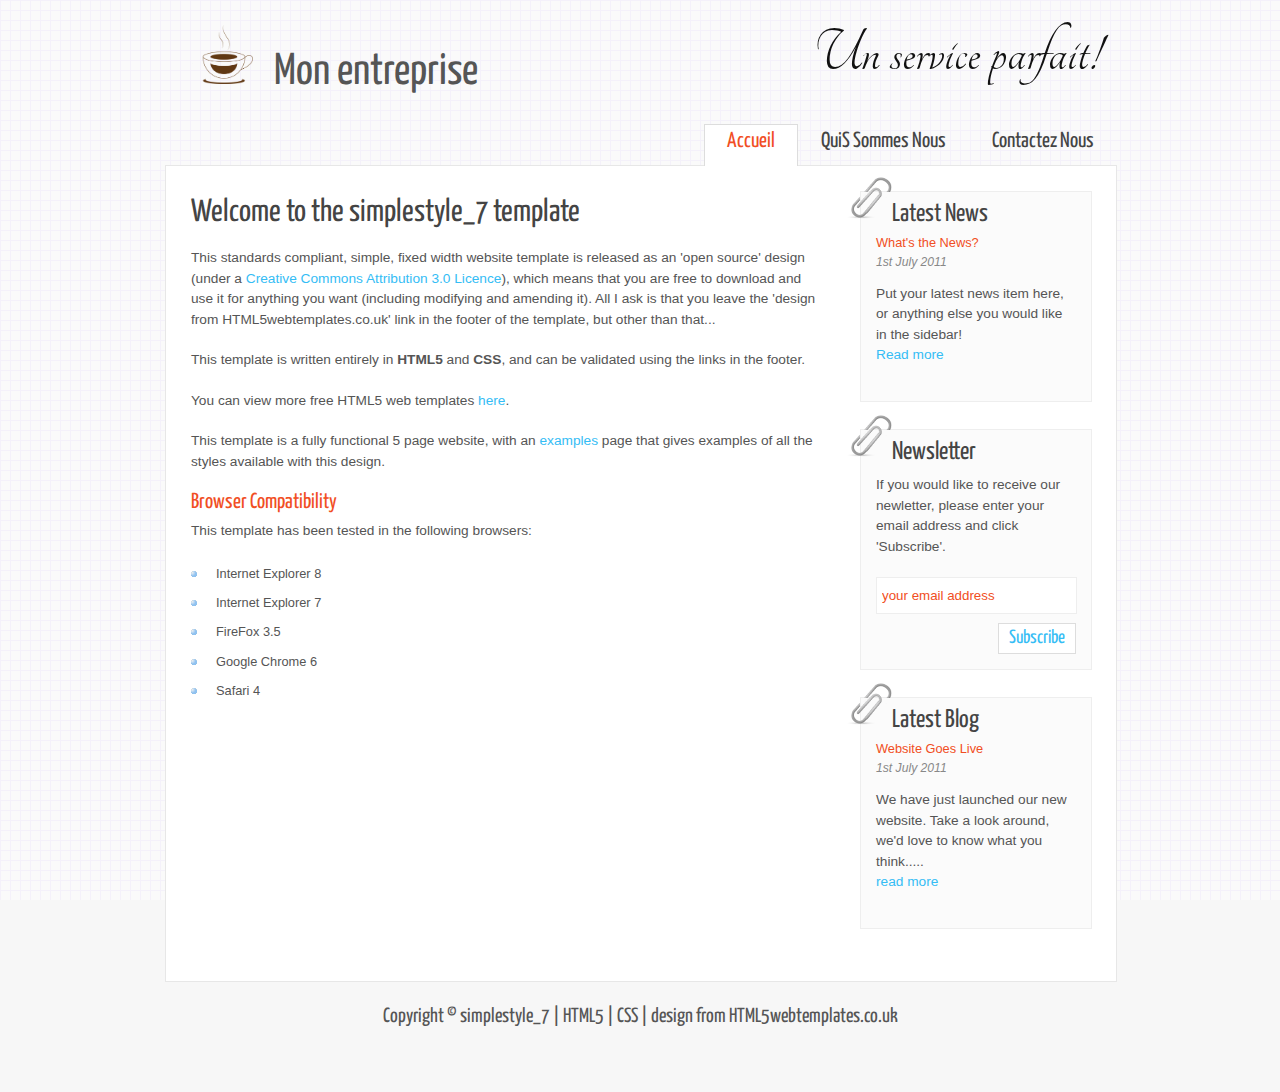
==== index.html @ e3913686 "merge branch 'conflict'" ====
<!DOCTYPE HTML>
<html><head><title>simplestyle_7</title><meta name="description" content="website description"><meta name="keywords" content="website keywords, website keywords"><meta http-equiv="content-type" content="text/html; charset=windows-1252"><link rel="stylesheet" type="text/css" href="http://fonts.googleapis.com/css?family=Tangerine&amp;v1"><link rel="stylesheet" type="text/css" href="http://fonts.googleapis.com/css?family=Yanone+Kaffeesatz"><link rel="stylesheet" type="text/css" href="style/style.css"></head><body>
  <div id="main">
    <div id="header">
      <div id="logo">
       <h1><img src="images/logo2.png" width="61px" />&nbsp;&nbsp;&nbsp;Mon entreprise</h1>
        <div class="slogan">Un service parfait!</div>

      </div>
      <div id="menubar">
        <ul id="menu"><li class="current"><a href="index.html">Accueil</a></li>
          <li><a href="qui-somme-nous">QuiS Sommes Nous</a></li>
          <li><a href="contact.html">Contactez Nous</a></li>
        </ul></div>
    </div>
    <div id="site_content">
      <div id="sidebar_container">
        <img class="paperclip" src="style/paperclip.png" alt="paperclip"><div class="sidebar">
        <!-- insert your sidebar items here -->
        <h3>Latest News</h3>
        <h4>What's the News?</h4>
        <h5>1st July 2011</h5>
        <p>Put your latest news item here, or anything else you would like in the sidebar!<br><a href="#">Read more</a></p>
        </div>
        <img class="paperclip" src="style/paperclip.png" alt="paperclip"><div class="sidebar">
          <h3>Newsletter</h3>
          <p>If you would like to receive our newletter, please enter your email address and click 'Subscribe'.</p>
          <form method="post" action="#" id="subscribe">
            <p style="padding: 0 0 9px 0;"><input class="search" type="text" name="email_address" value="your email address" onclick="javascript: document.forms['subscribe'].email_address.value=''"></p>
            <p><input class="subscribe" name="subscribe" type="submit" value="Subscribe"></p>
          </form>
        </div>
        <img class="paperclip" src="style/paperclip.png" alt="paperclip"><div class="sidebar">
          <h3>Latest Blog</h3>
          <h4>Website Goes Live</h4>
          <h5>1st July 2011</h5>
          <p>We have just launched our new website. Take a look around, we'd love to know what you think.....<br><a href="#">read more</a></p>
        </div>
      </div>
      <div id="content">
        <!-- insert the page content here -->
        <h1>Welcome to the simplestyle_7 template</h1>
        <p>This standards compliant, simple, fixed width website template is released as an 'open source' design (under a <a href="http://creativecommons.org/licenses/by/3.0">Creative Commons Attribution 3.0 Licence</a>), which means that you are free to download and use it for anything you want (including modifying and amending it). All I ask is that you leave the 'design from HTML5webtemplates.co.uk' link in the footer of the template, but other than that...</p>
        <p>This template is written entirely in <strong>HTML5</strong> and <strong>CSS</strong>, and can be validated using the links in the footer.</p>
        <p>You can view more free HTML5 web templates <a href="http://www.html5webtemplates.co.uk">here</a>.</p>
        <p>This template is a fully functional 5 page website, with an <a href="examples.html">examples</a> page that gives examples of all the styles available with this design.</p>
        <h2>Browser Compatibility</h2>
        <p>This template has been tested in the following browsers:</p>
        <ul><li>Internet Explorer 8</li>
          <li>Internet Explorer 7</li>
          <li>FireFox 3.5</li>
          <li>Google Chrome 6</li>
          <li>Safari 4</li>
        </ul></div>
    </div>
    <div id="footer">
      <p>Copyright � simplestyle_7 | <a href="http://validator.w3.org/check?uri=referer">HTML5</a> | <a href="http://jigsaw.w3.org/css-validator/check/referer">CSS</a> | <a href="http://www.html5webtemplates.co.uk">design from HTML5webtemplates.co.uk</a>
</p>
    </div>
  </div>
</body></html>
---- style/style.css ----
html
{ height: 100%;}

*
{ margin: 0;
  padding: 0;}

body
{ font: normal .80em 'trebuchet ms', arial, sans-serif;
  background: #F7F7F7 url(pattern.png) fixed;
  color: #555;}

p
{ padding: 0 0 20px 0;
  line-height: 1.5em;
  font-size: 107%;}

img
{ border: 0;}

h1, h2, h3, h4, h5, h6 
{ font: normal 250% 'Yanone Kaffeesatz', arial, sans-serif;
  color: #444;
  margin: 0 0 15px 0;
  padding: 5px 0 5px 0;}

h2
{ font: normal 170% 'Yanone Kaffeesatz', arial, sans-serif;
  color: #F14E23;  
  margin: 0;
  padding: 0 0 8px 0;}

h3
{ font-size: 200%;
  margin: 0 0 9px 0;
  color: #444;}

h4, h5, h6
{ margin: 0;
  padding: 0 0 5px 0;
  font: normal 100% arial, sans-serif;
  color: #F14E23;
  line-height: 1em;}

h5, h6
{ font: italic 95% arial, sans-serif;
  color: #888;
  padding-bottom: 15px;}

h6
{ color: #362C20;}

a, a:hover
{ outline: none;
  text-decoration: none;
  color: #35BDF5;}

a:hover
{ text-decoration: underline;}

.left
{ float: left;
  width: auto;
  margin-right: 10px;}

.right
{ float: right; 
  width: auto;
  margin-left: 10px;}

.center
{ display: block;
  text-align: center;
  margin: 20px auto;}

ul
{ margin: 2px 0 22px 17px;}

ul li
{ list-style-type: circle;
  margin: 0 0 0 0; 
  padding: 0 0 4px 5px;}

ol
{ margin: 8px 0 22px 20px;}

ol li
{ margin: 0 0 11px 0;}

#main, #header, #logo, #menubar, #site_content, #footer
{ margin-left: auto; 
  margin-right: auto;}

#main
{ width: 950px;
  margin: 20px auto;}

#header
{ width: 952px;
  height: 145px;}

#logo
{ width: 950px;
  float: left;
  height: 100px;
  background: transparent;
  padding: 0 0 0px 10px;}

#logo h1
{ font: normal 350% 'Yanone Kaffeesatz', arial, sans-serif;
  padding: 5px 0 0 17px;
  color: #555;
  float: left;}

#logo h1 a
{ color: #35BDF5;
  text-decoration: none;}

#logo h1 a:hover
{ color: #555;
  text-decoration: none;}

.slogan
{ float: right; 
  padding-right: 25px;
  text-align: right; 
  font: 500% 'tangerine', arial; 
  color: #111;}

#menubar
{ height: 46px;
  width: 700px;
  margin: 0px auto -1px auto;
  float: right;
  padding: 0px 0 0 0;} 

ul#menu
{ float: right;}

ul#menu li
{ float: left;
  padding: 0 0 0px 0px;
  list-style: none;
  margin: 2px 0 0 0;
  background: transparent;}

ul#menu li a
{ font: normal 170% 'Yanone Kaffeesatz', sans-serif;
  text-decoration: none;
  color: #444;
  display: block; 
  float: left; 
  height: 20px;
  padding: 7px 23px 15px 23px;
  text-align: center;} 

ul#menu li.current a
{ height: 20px;
  padding: 6px 22px 15px 22px;}

ul#menu li.current a
{ background: #fff;
  border: 1px solid #ddd;
  border-bottom: 0;
  color: #F14E23;}

ul#menu li a:hover
{ color: #F14E23;}

#site_content
{ width: 950px;
  overflow: hidden;
  margin: 0 auto 0 auto;
  padding: 0;
  background: #fff;
  border: 1px solid #E7E7E7;} 

#sidebar_container
{ float: right;
  width: 250px;
  margin: 25px 0;}

.sidebar
{ float: right;
  width: 200px;
  margin: 0 24px 27px 0;
  background: #FBFBFB;
  border: 1px solid #eee;
  padding: 0 15px 15px 15px;}

.sidebar h3, .content h1
{ padding: 10px 15px;
  margin: 0 1px;}

.sidebar h1
{ padding: 5px 0 0 0;}

.paperclip
{ float: left;
  position: relative; 
  z-index: 0;
  vertical-align: middle; 
  margin: -27px 0 -60px -30px;}

#content
{ text-align: left;
  width: 630px;
  padding: 25px 0 5px 25px;
  margin: 0;}

#content ul
{ margin: 2px 0 22px 0px;}

#content ul li
{ list-style-type: none;
  background: url(bullet.png) no-repeat;
  margin: 0 0 6px 0; 
  padding: 0 0 4px 25px;
  line-height: 1.5em;}

#footer
{ clear: both;
  width: 100%;
  font: normal 150% 'yanone kaffeesatz',  arial, sans-serif;
  height: 85px;
  padding: 20px 0 5px 0;
  text-align: center; 
  color: #555;
  background: transparent;
  margin-bottom: 20px;}

#footer p
{ padding: 0 0 10px 0;}

#footer a, #footer a:hover
{ color: #555;
  text-decoration: none;}

#footer a:hover
{ color: #35BDF5;
  text-decoration: none;}

.gallery img
{ position:absolute;}

.form_settings
{ margin: 5px 0 0 0;}

.form_settings p
{ padding: 0 0 10px 0;}

.form_settings span
{ padding: 5px 0; 
  float: left; 
  width: 170px; 
  text-align: left;}
  
.form_settings input, .form_settings textarea
{ width: 252px; 
  font: 100% 'trebuchet ms', arial;
  border: 0;
  border: 1px solid #eee;
  padding: 5px 10px;
  background: #fff;
  color: #FFF;}
  
.form_settings .submit
{ border: 0; 
  width: auto;
  margin: 0 0 0 200px; 
  cursor: pointer; 
  color: #35BDF5;
  border: 1px solid #ddd;
  padding: 5px 15px;
  background: #fff;
  font: normal 140% 'Yanone Kaffeesatz', sans-serif;}

.form_settings textarea, .form_settings select
{ font: 100% 'trebuchet ms', arial; 
  border: 1px solid #eee;
  padding: 5px 10px;
  background: #fff;
  width: 252px;
  overflow: auto;}

.form_settings select
{ width: 274px;}

.form_settings .checkbox
{ margin: 4px 0; 
  padding: 0; 
  width: 14px;
  border: 0;
  background: none;}

.search
{ color: #666;
  border: 1px solid #eee;
  margin: 0;
  padding: 10px 5px;
  width: 189px;
  color: #F14E23;}
  
.subscribe
{ color: #35BDF5;
  border: 1px solid #ddd;
  padding: 5px 10px;
  background: #fff;
  float: right;
  cursor: pointer;
  margin: 0;
  font: normal 140% 'Yanone Kaffeesatz', sans-serif;}
 
table
{ margin: 10px 0 30px 0;}

table tr th, table tr td
{ background: #F5F5F5;
  color: #111;
  padding: 7px 4px;
  text-align: left;}
  
table tr td
{ background: #FBFBFB;
  color: #111;
  border-top: 1px solid #FFF;}
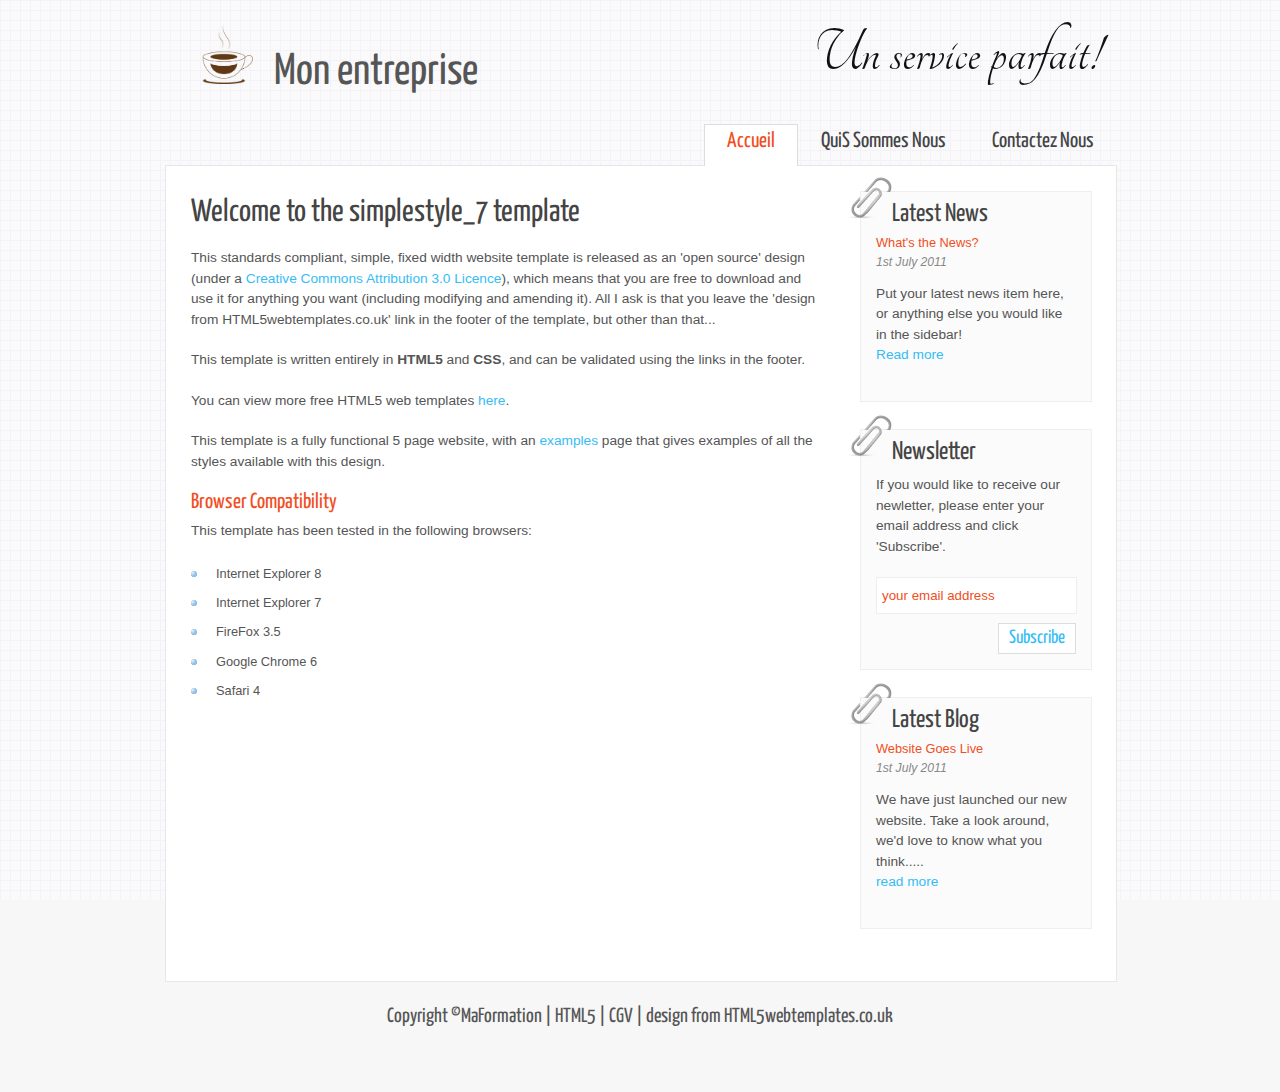
==== commit e420a008: "modification de footer" ====
--- a/index.html
+++ b/index.html
@@ -54,7 +54,7 @@
         </ul></div>
     </div>
     <div id="footer">
-      <p>Copyright � simplestyle_7 | <a href="http://validator.w3.org/check?uri=referer">HTML5</a> | <a href="http://jigsaw.w3.org/css-validator/check/referer">CSS</a> | <a href="http://www.html5webtemplates.co.uk">design from HTML5webtemplates.co.uk</a>
+      <p>Copyright �MaFormation | <a href="Mention legale">HTML5</a> | <a href="http://jigsaw.w3.org/css-validator/check/referer">CGV</a> | <a href="http://www.html5webtemplates.co.uk">design from HTML5webtemplates.co.uk</a>
 </p>
     </div>
   </div>
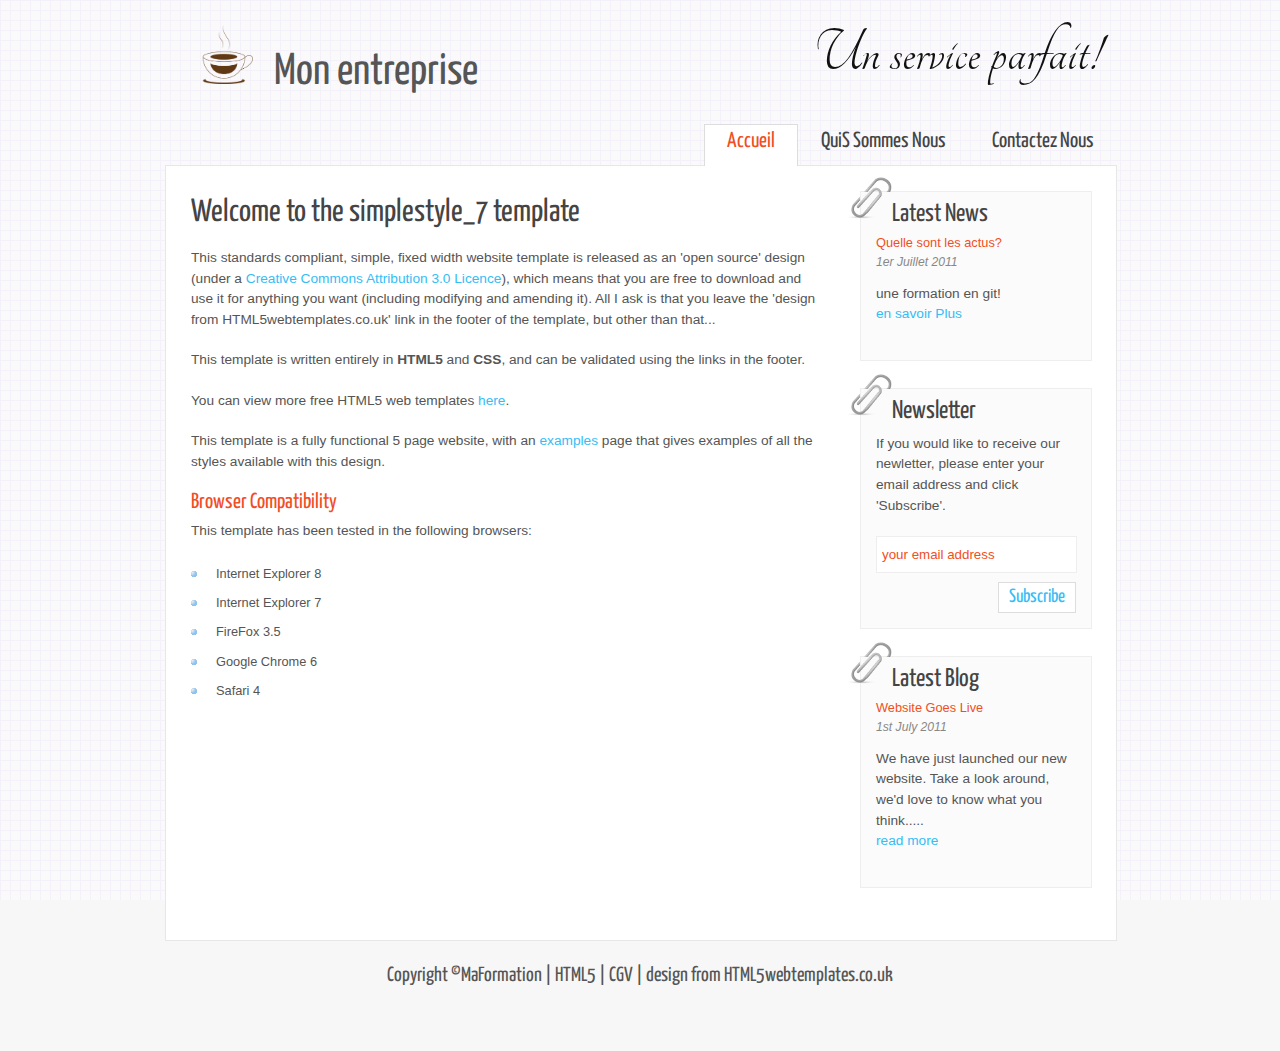
==== commit 6a93a2b0: "modifcation de news" ====
--- a/index.html
+++ b/index.html
@@ -9,7 +9,7 @@
       </div>
       <div id="menubar">
         <ul id="menu"><li class="current"><a href="index.html">Accueil</a></li>
-          <li><a href="qui-somme-nous">QuiS Sommes Nous</a></li>
+          <li><a href="qui-sommes-nous.html">QuiS Sommes Nous</a></li>
           <li><a href="contact.html">Contactez Nous</a></li>
         </ul></div>
     </div>
@@ -18,9 +18,9 @@
         <img class="paperclip" src="style/paperclip.png" alt="paperclip"><div class="sidebar">
         <!-- insert your sidebar items here -->
         <h3>Latest News</h3>
-        <h4>What's the News?</h4>
-        <h5>1st July 2011</h5>
-        <p>Put your latest news item here, or anything else you would like in the sidebar!<br><a href="#">Read more</a></p>
+        <h4>Quelle sont les actus?</h4>
+        <h5>1er Juillet 2011</h5>
+        <p>une formation en git!<br><a href="#">en savoir Plus</a></p>
         </div>
         <img class="paperclip" src="style/paperclip.png" alt="paperclip"><div class="sidebar">
           <h3>Newsletter</h3>
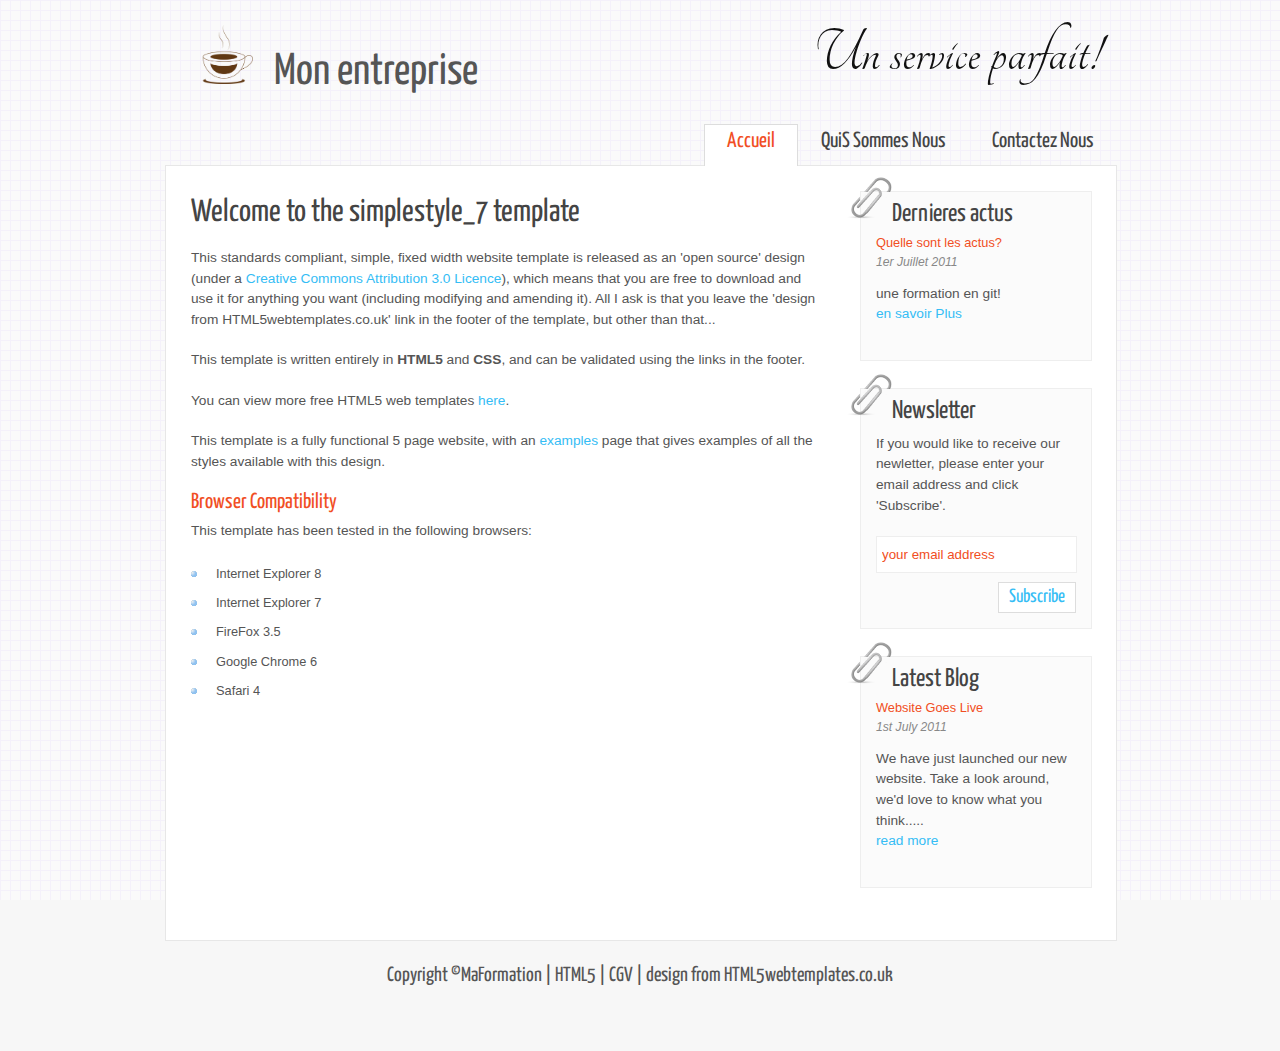
==== commit 1e6803bf: "texte derniere actus" ====
--- a/index.html
+++ b/index.html
@@ -17,7 +17,7 @@
       <div id="sidebar_container">
         <img class="paperclip" src="style/paperclip.png" alt="paperclip"><div class="sidebar">
         <!-- insert your sidebar items here -->
-        <h3>Latest News</h3>
+        <h3>Dernieres actus</h3>
         <h4>Quelle sont les actus?</h4>
         <h5>1er Juillet 2011</h5>
         <p>une formation en git!<br><a href="#">en savoir Plus</a></p>
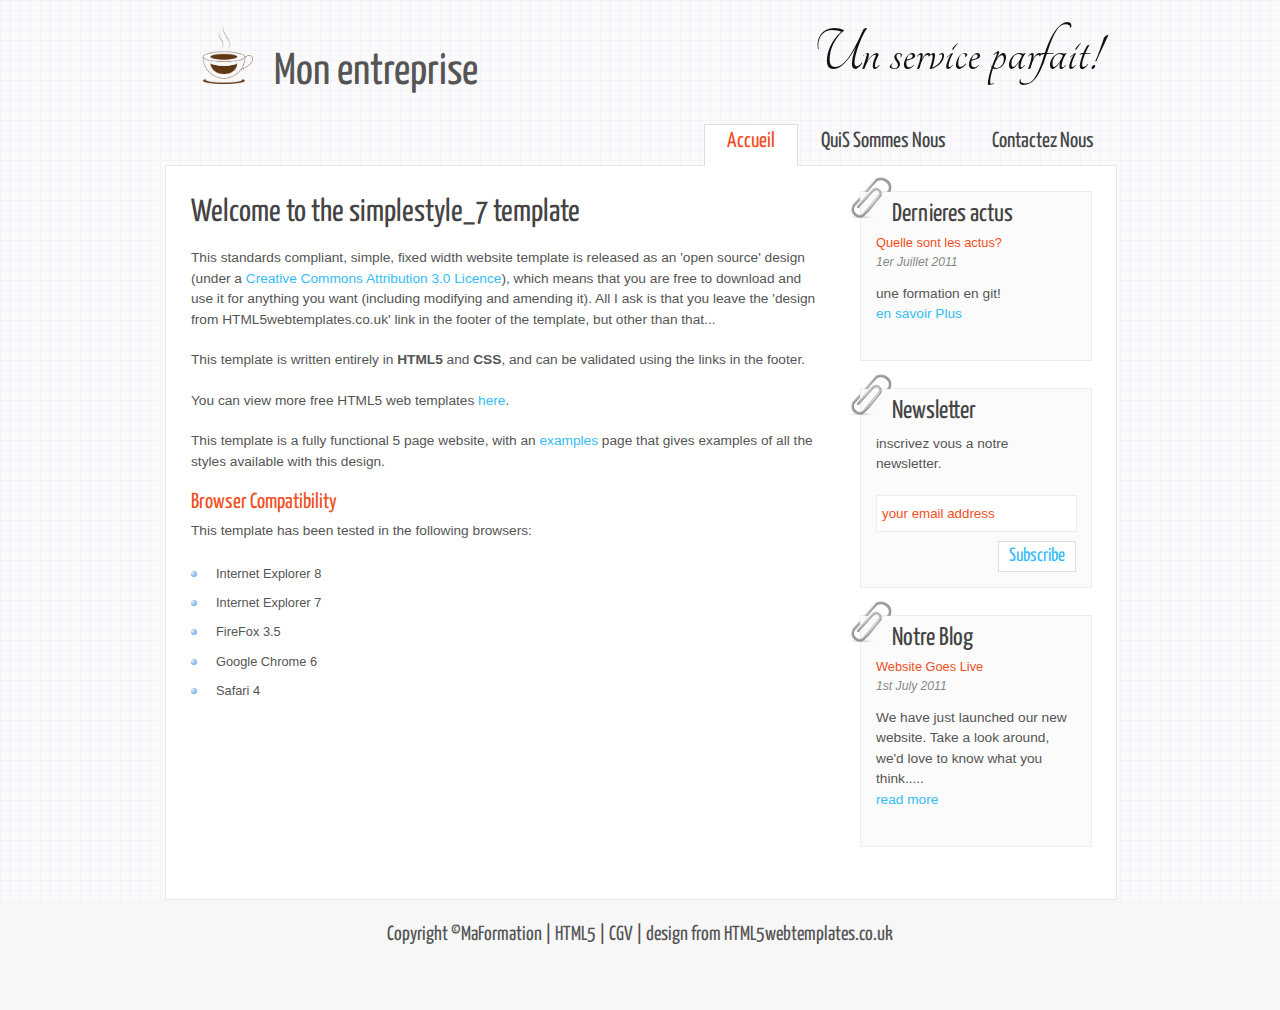
==== commit ab459a1f: "traduction blog" ====
--- a/index.html
+++ b/index.html
@@ -24,14 +24,14 @@
         </div>
         <img class="paperclip" src="style/paperclip.png" alt="paperclip"><div class="sidebar">
           <h3>Newsletter</h3>
-          <p>If you would like to receive our newletter, please enter your email address and click 'Subscribe'.</p>
+          <p>inscrivez vous a notre newsletter.</p>
           <form method="post" action="#" id="subscribe">
             <p style="padding: 0 0 9px 0;"><input class="search" type="text" name="email_address" value="your email address" onclick="javascript: document.forms['subscribe'].email_address.value=''"></p>
             <p><input class="subscribe" name="subscribe" type="submit" value="Subscribe"></p>
           </form>
         </div>
         <img class="paperclip" src="style/paperclip.png" alt="paperclip"><div class="sidebar">
-          <h3>Latest Blog</h3>
+          <h3>Notre Blog</h3>
           <h4>Website Goes Live</h4>
           <h5>1st July 2011</h5>
           <p>We have just launched our new website. Take a look around, we'd love to know what you think.....<br><a href="#">read more</a></p>
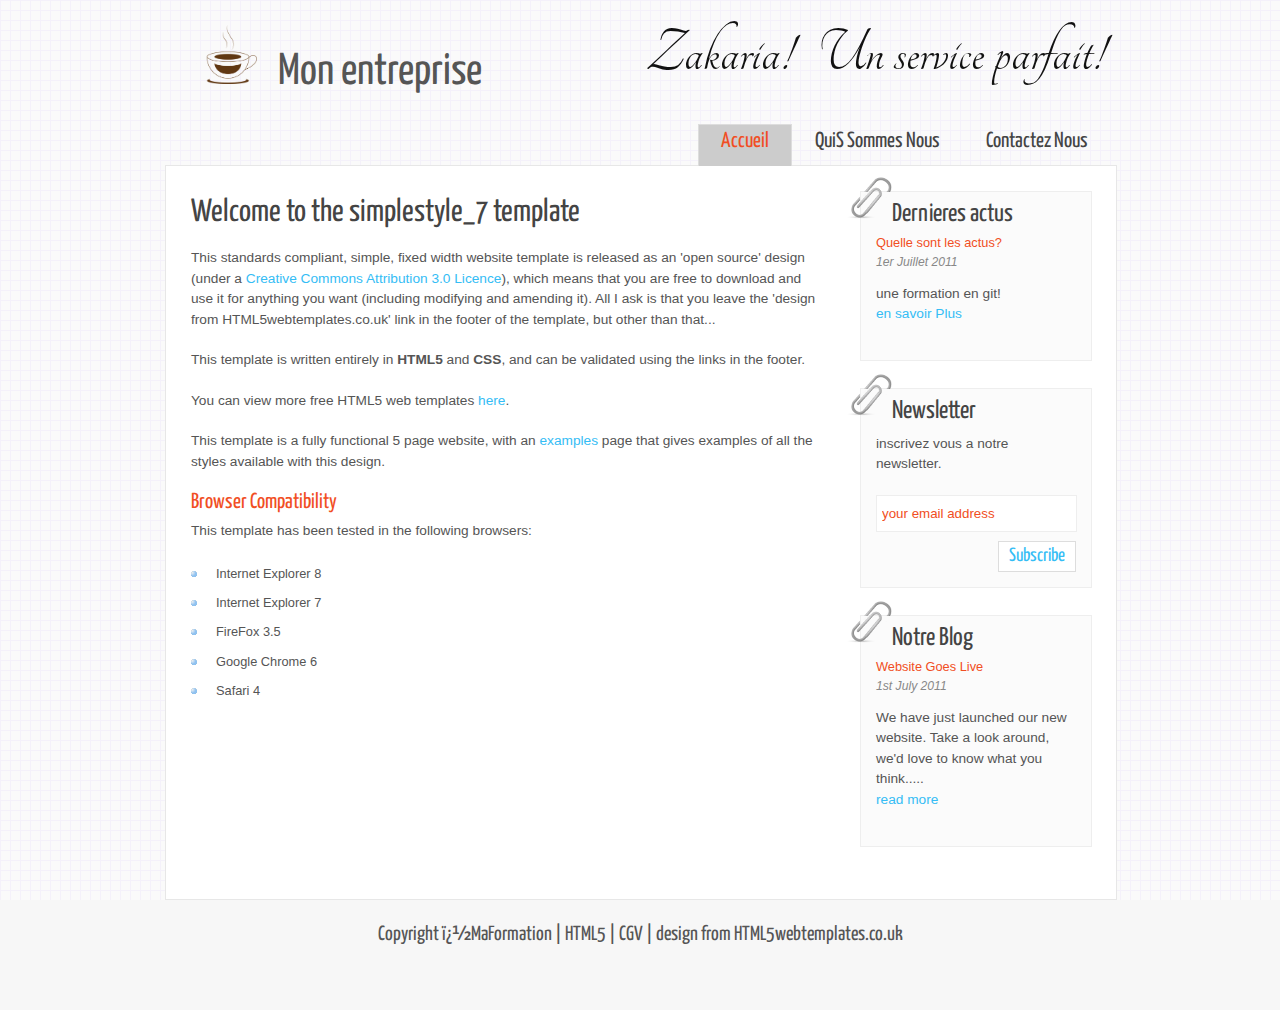
==== commit f0f79336: "test" ====
--- a/index.html
+++ b/index.html
@@ -1,11 +1,11 @@
-<!DOCTYPE HTML>
+<!DOCTYPE HTML>
 <html><head><title>simplestyle_7</title><meta name="description" content="website description"><meta name="keywords" content="website keywords, website keywords"><meta http-equiv="content-type" content="text/html; charset=windows-1252"><link rel="stylesheet" type="text/css" href="http://fonts.googleapis.com/css?family=Tangerine&amp;v1"><link rel="stylesheet" type="text/css" href="http://fonts.googleapis.com/css?family=Yanone+Kaffeesatz"><link rel="stylesheet" type="text/css" href="style/style.css"></head><body>
   <div id="main">
     <div id="header">
       <div id="logo">
-       <h1><img src="images/logo2.png" width="61px" />&nbsp;&nbsp;&nbsp;Mon entreprise</h1>
+       <h1><img src="images/logo2.png" width="61px" />&nbsp;&nbsp;&nbsp;Mon entreprise</h1>
         <div class="slogan">Un service parfait!</div>
-
+        <div class="slogan">Zakaria!</div>
       </div>
       <div id="menubar">
         <ul id="menu"><li class="current"><a href="index.html">Accueil</a></li>
@@ -54,8 +54,8 @@
         </ul></div>
     </div>
     <div id="footer">
-      <p>Copyright �MaFormation | <a href="Mention legale">HTML5</a> | <a href="http://jigsaw.w3.org/css-validator/check/referer">CGV</a> | <a href="http://www.html5webtemplates.co.uk">design from HTML5webtemplates.co.uk</a>
+      <p>Copyright �MaFormation | <a href="Mention legale">HTML5</a> | <a href="http://jigsaw.w3.org/css-validator/check/referer">CGV</a> | <a href="http://www.html5webtemplates.co.uk">design from HTML5webtemplates.co.uk</a>
 </p>
     </div>
   </div>
-</body></html>
+</body></html>
--- a/style/style.css
+++ b/style/style.css
@@ -96,7 +96,7 @@
   margin: 20px auto;}
 
 #header
-{ width: 952px;
+{ width: 942px;
   height: 145px;}
 
 #logo
@@ -159,7 +159,7 @@
   padding: 6px 22px 15px 22px;}
 
 ul#menu li.current a
-{ background: #fff;
+{ background: #ccc;
   border: 1px solid #ddd;
   border-bottom: 0;
   color: #F14E23;}
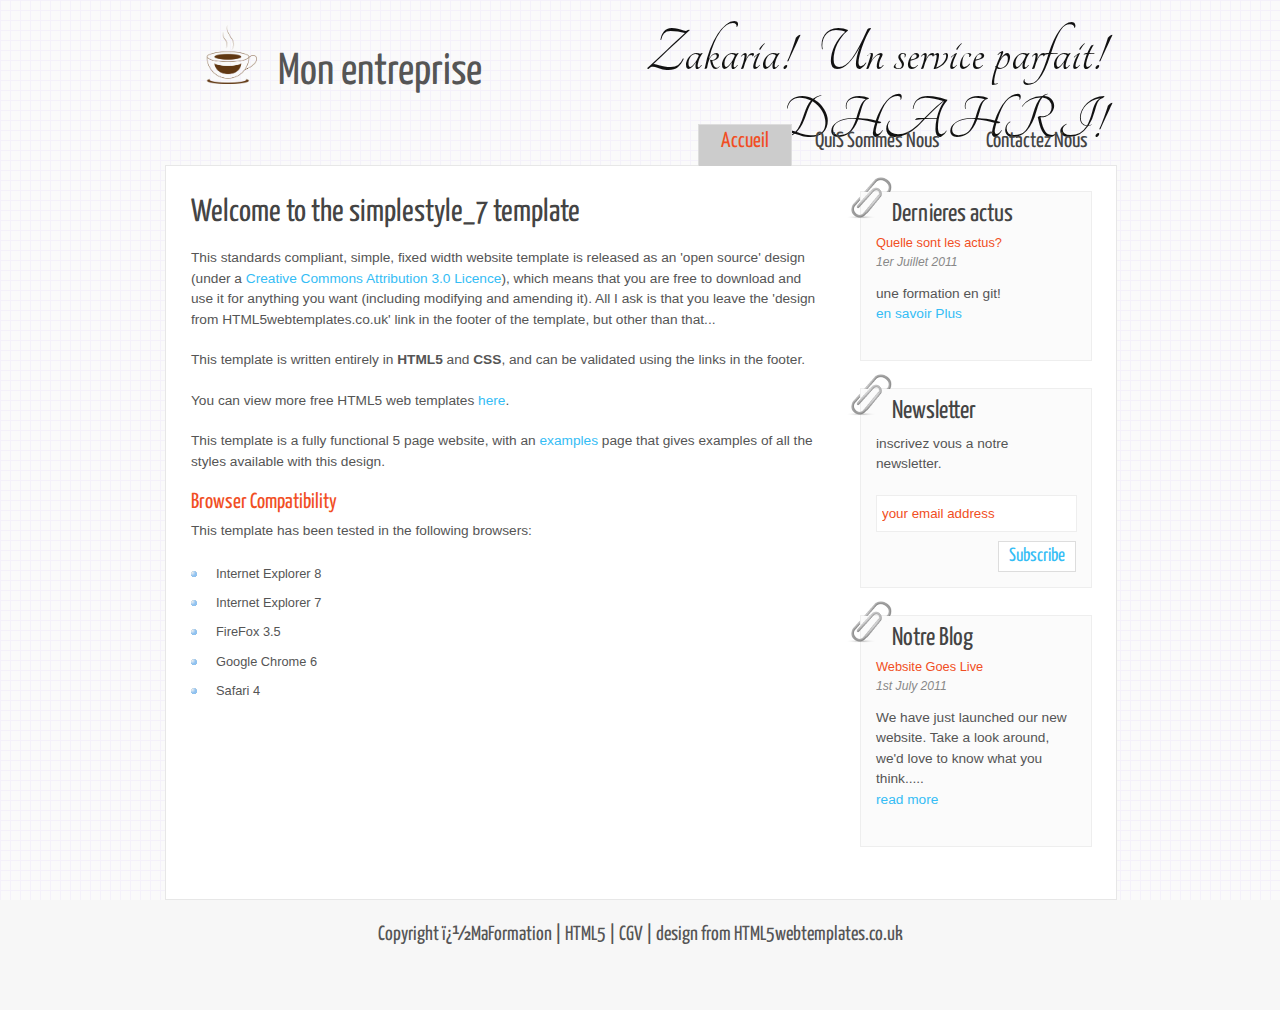
==== commit 541bbae0: "2eme test" ====
--- a/index.html
+++ b/index.html
@@ -6,6 +6,8 @@
        <h1><img src="images/logo2.png" width="61px" />&nbsp;&nbsp;&nbsp;Mon entreprise</h1>
         <div class="slogan">Un service parfait!</div>
         <div class="slogan">Zakaria!</div>
+        <div class="slogan">DHAHRI!</div>
+
       </div>
       <div id="menubar">
         <ul id="menu"><li class="current"><a href="index.html">Accueil</a></li>
